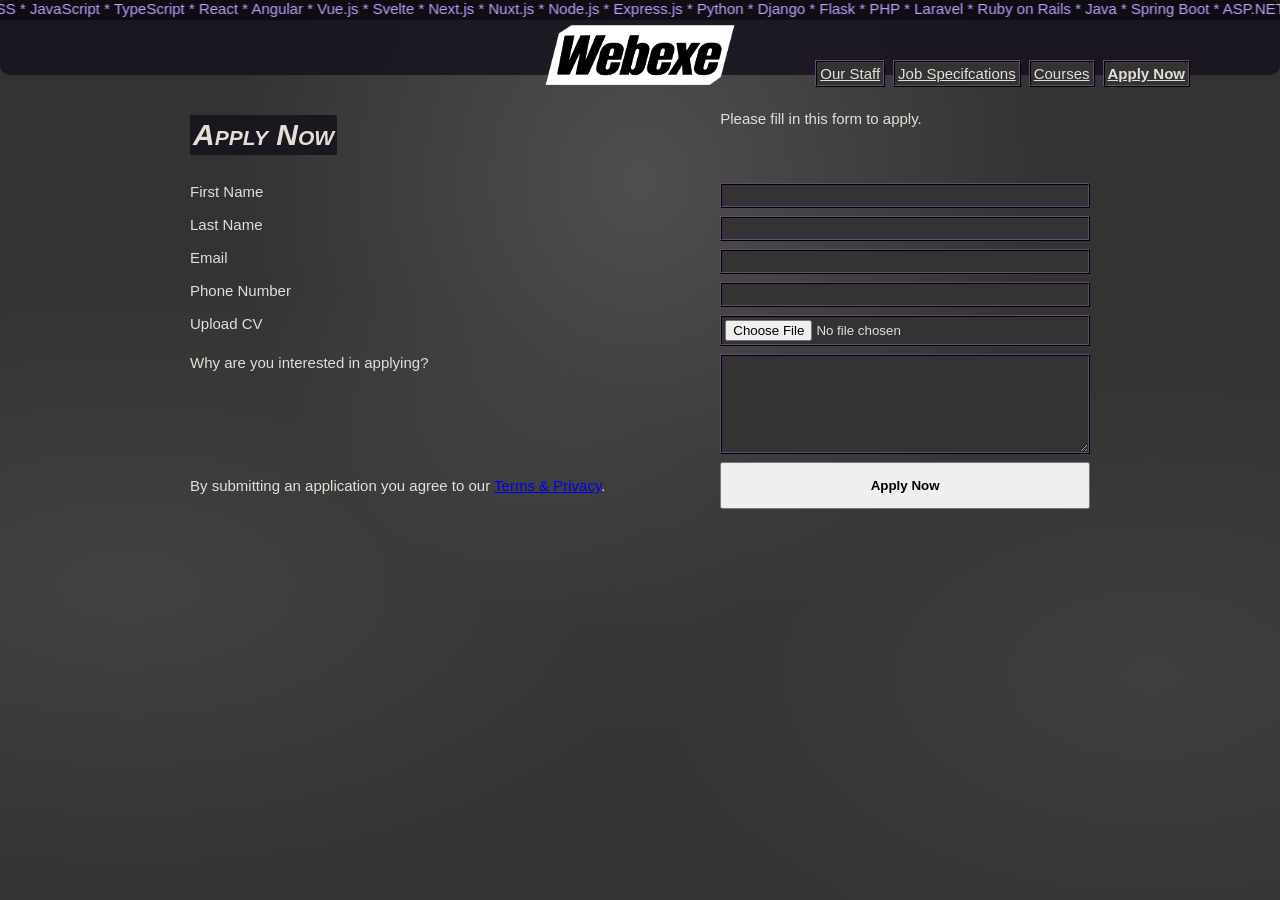
==== apply.html @ 13f5ac76 "apply" ====
<!DOCTYPE html>
<html lang="en">
    <head>
		<title>Webexe - Web Development</title>
		<link rel="icon" href="logos/favicon.ico" type="image/x-icon">
        <meta charset="utf-8">
  	    <meta name="description" content="Discover career opportunities at WebEXE, a creative web development company. Join our team, develop your skills, and build innovative websites.">
  	    <meta name="keywords" content="web development, website, html">
		<meta name="viewport" content="width=device-width, initial-scale=1.0">
        <link rel="stylesheet" href="style.css">
        <style>
        </style>
    </head>



<body>
	<div class="bar">
    <marquee direction="left" scrollamount="5" behavior="alternate">
                HTML * CSS * JavaScript * TypeScript * React * Angular * Vue.js * Svelte * Next.js * Nuxt.js * Node.js * Express.js * Python * Django * Flask * PHP * Laravel * Ruby on Rails * Java * Spring Boot * ASP.NET * Bootstrap * Tailwind CSS * Sass * Less * Webpack * Vite * Babel * npm * Yarn * pnpm * Git * GitHub * GitLab * REST API * GraphQL * JSON * XML * AJAX * Fetch API * WebSockets * HTTP * HTTPS * DNS * TCP/IP * SEO * Accessibility * Responsive Design * Mobile-First Design * UI Design * UX Design * Wireframing * Prototyping * Figma * DOM * Virtual DOM * State Management * Redux * Zustand * Context API * Authentication * Authorization * OAuth * JWT * Cookies * Local Storage * Session Storage * SQL * MySQL * PostgreSQL * MongoDB * Redis * Firebase * Supabase * Docker * Kubernetes * CI/CD * GitHub Actions * Unit Testing * Jest * Vitest * Cypress * Playwright * Performance Optimization * Web Security * XSS * CSRF * Content Security Policy
    </marquee>
	</div>
<header>    
	<div class="headercontent">
		<a href="index.html"><img src="logos/logo02.webp" alt="Webexe - Web Development" height="60px"></a>
		
        
        <nav>
			<a class="navlink" href="staff.html">Our Staff</a>
			<a class="navlink" href="job.html">Job Specifcations</a>
			<a class="navlink" href="course.html">Courses</a>
			<a class="navlink" href="apply.html"><span style="font-weight: 700;">Apply Now</span></a>
        </nav>
        
	</div>
</header>
<main>
<br><br><br><br><br>


<form onsubmit="sendEmail(event)">
    <div class="container">
        <h1>Apply Now</h1>
        <p>Please fill in this form to apply.</p>

        <label for="first_name">First Name</label>
        <input type="text" id="first_name" name="first_name" required>

        <label for="last_name">Last Name</label>
        <input type="text" id="last_name" name="last_name" required>

        <label for="email">Email</label>
        <input type="email" id="email" name="email" required>

        <label for="phone">Phone Number</label>
        <input type="tel" id="phone" name="phone" required>

        <label for="cv">Upload CV</label>
        <input type="file" id="cv" name="cv" required>

        <label for="interest">
            Why are you interested in applying?
        </label>

        <textarea
            id="interest"
            name="interest"
            required
            rows="6"
        ></textarea>

        <p>
            By submitting an application you agree to our
            <a href="#terms">Terms & Privacy</a>.
        </p>

        <button type="submit" id="applynow">Apply Now</button>
    </div>
</form>

<script>
function sendEmail(event) {
    event.preventDefault();

    const firstName = document.getElementById("first_name").value.trim();
    const lastName = document.getElementById("last_name").value.trim();
    const email = document.getElementById("email").value.trim();
    const phone = document.getElementById("phone").value.trim();
    const interest = document.getElementById("interest").value.trim();
    const cvFile = document.getElementById("cv").files[0];

    const emailAddress = "9900623091@exe-coll.ac.uk";

    const subject = "Job Application - " + firstName + " " + lastName;

    const message =
        "First Name: " + firstName + "\n" +
        "Last Name: " + lastName + "\n" +
        "Email: " + email + "\n" +
        "Phone Number: " + phone + "\n\n" +
        "Reason for Applying:\n" + interest;
        "CV File: " + (cvFile ? cvFile.name : "No file uploaded");

    const mailtoLink =
        "mailto:" + emailAddress +
        "?subject=" + encodeURIComponent(subject) +
        "&body=" + encodeURIComponent(message);

    window.location.href = mailtoLink;
}
</script>
</main>
</body>
</html>
---- style.css ----
:root {
  --primary: #bca3ff;
  --background: #333333;
  --text: #E5DED6;
  --accent: #ff9100;
  --headerbg: #15101BCC;
  --boxshadow: #08050B8F;
}
body {
    margin: 0;
    padding: 0;
    width: 100%;
    min-height: 100%;
    font-family: arial, monotype, ms sans serif, sans-serif;
    font-size: 15px;
    font-weight: 300;
    color: var(--text);
    box-sizing: border-box;
    background-color: var(--background);
    background-image:
    radial-gradient(
      ellipse at 50% 20%,
      #97969747,
      transparent 45%
    ),
    radial-gradient(
      ellipse at 10% 65%,
      hwb(300 56% 43% / 0.16),
      transparent 38%
    ),
    radial-gradient(
      ellipse at 90% 75%,
      #b1b1b117,
      transparent 35%
    );
    background-size: cover;
    background-attachment: fixed;
}

form {
    margin: auto;
}

input, textarea {
    background-color: var(--background);
    color: var(--text);
    border: 2px #201524 ridge;
    padding: 3px;
}

img,
video,
iframe {
    max-width: 100%;
}
h1,h2, h3 ,h4 ,h5 ,h6 {
    background-color: var(--headerbg);
    color: var(--text);
    font-style: italic;
    font-variant: small-caps;
    padding: 3px;
    width: fit-content;

}
.container {
    display: grid;
    grid-template-columns: auto auto;
    max-width: 900px;
    padding: 10px;
    gap: 8px;
    margin: auto;
}
.contentbox {
    border-radius: 12px;
    padding: 8px;
    height: fit-content;
    backdrop-filter: blur(16px);
    box-shadow: var(--boxshadow) 0px 22px 70px 4px;
    color: var(--text);
}
#content1 { 
	grid-column: 1 / span 2;
    text-align: center;
    margin: auto;
}
#content2 {
    text-align: left;
}
#content3 {
    text-align: left;
}
#content4 {
    margin: auto;
    max-width: 650px;
    text-align: left;
    grid-column: 1 / span 2;
}
main {
    margin-top: 0px;
}
.hero {
    display: flex;
    align-items: center;
    position: relative;
    background-image: url(hero.webp);
    background-size: cover;
    background-repeat: repeat;
    height: 500px;
    width: 100%;
    margin: auto;
    
    box-shadow: inset 50px 50px 80px 80px var(--background);
}
.motto {
    margin: auto;
    text-align: center;
    color: var(--primary);
    font-size: 40px;
    font-family:Impact, Haettenschweiler, 'Arial Narrow Bold', sans-serif;
    font-style: italic;
    

    span {
        font-weight: 900;
        font-size: 50px;
    }
}
.herobutton {
    display: block;
    width: fit-content;
    text-align: center;
    margin: 15px auto 0;
    background-color: var(--background);
    color: var(--text);
    border: 2px #201524 ridge;
    padding: 8px 15px;
    font-size: 20px;
    text-decoration: none;
}

header {
    top: 0px;
    position: fixed;
    margin: auto;
    width: 100%;
    height: 75px;
    background-color: var(--headerbg);
    border-radius: 10px;
    backdrop-filter: blur(16px);
    z-index: 1;
}
.headercontent {
    position: relative;
    margin: auto;
    width: auto;
    max-width: 1100px;
}
.headercontent img {
    filter: saturate(0) brightness(2);
    top: 25px;
    position: absolute;
    left: 50%;
    transform: translateX(-50%);
}
.bar {
    top: 0px;
    position: fixed;
    margin: auto;
    width: 100%;
    color: var(--primary);
    background-color: var(--boxshadow);
    z-index: 2;
}
nav {
    display: flex;
    margin-top: 60px;
    float: right;
    flex-wrap: wrap;
    justify-content: center;
    gap: 8px;
}
.navlink {
    background-color: var(--background);
    color: var(--text);
    border: 2px #201524 ridge;
    padding: 3px;
}
.info {
    color: var(--primary);
    text-align: center;
    margin: auto;
    max-width: 600px;
    background-color: var(--boxshadow);
    border-radius: 20px;
    text-align: center;
}
#applynow {
    font-weight: 900;
}
@media (max-width: 837px) {
    .motto {
        font-size: 30px;
    }
    header {
        height: 85px;
    }
    nav {
        margin-top: 88px;
        float:none;
    }
    .headercontent img {
        left: 50%;
        transform: translateX(-50%);
        top: -66px;
    }
    .motto {
        margin-top: 55px;
    }
}
@media (max-width: 600px) {
    .container {
        grid-template-columns: 1fr;
    }
    #content1 {
        grid-column: 1 / -1;
    }

    #content4 {
        grid-column: 1 / -1;
    }
}
:hover {
    transition: all 0.3s ease-in-out;
}
.navlink:hover{
    color: var(--accent);
}
.contentbox:hover, #content1 div:hover{
    color: var(--accent);
    transform: translateY(-2px);
    h1,h2, h3 ,h4 ,h5 ,h6 {
        transform: scale(1.05);
        transition: all 0.5s ease-in-out;
    }

}
.herobutton:hover {
    font-size: 22px;
    color: var(--accent);
    transform: translateY(-2px);
}
.motto:hover {
    transform: translateY(-3px);
    animation-name: mottoanimation;
    animation-duration: 5s;
    animation-iteration-count: infinite;
}
@keyframes mottoanimation {
    100%, 0% {
        rotate: 0deg;
        
    }
    33% {
        rotate: -4deg;
        scale: 1.1;
        color: var(--accent);
    }
    66% {
        rotate: 4deg;
        scale: 0.9;
    }
}
.headercontent img:hover {
    filter: saturate(1);
    height: 70px;
    transition: all 1s;
}
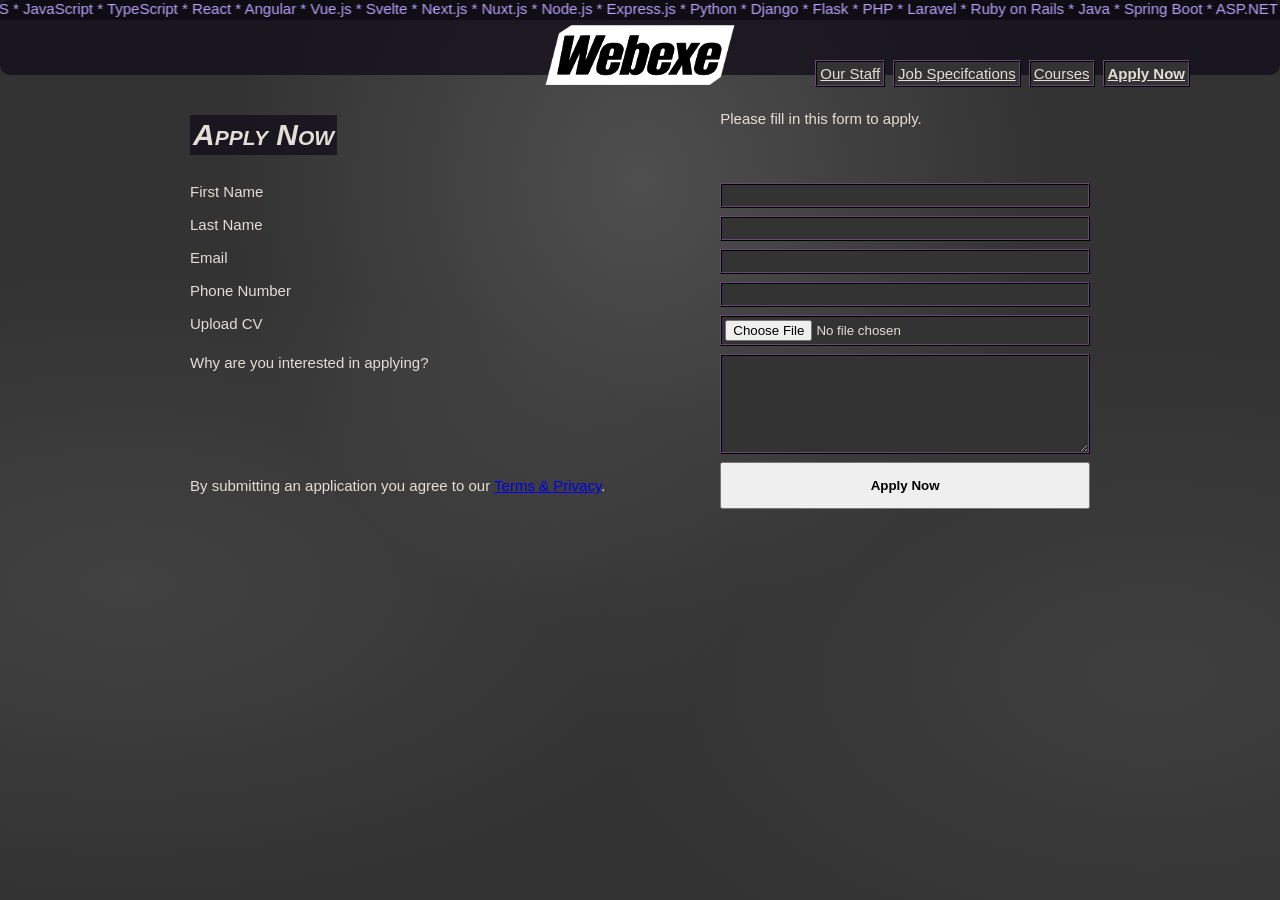
==== commit 962e4f5f: "finish" ====
--- a/apply.html
+++ b/apply.html
@@ -1,7 +1,7 @@
 <!DOCTYPE html>
 <html lang="en">
     <head>
-		<title>Webexe - Web Development</title>
+		<title>Apply Now – Courses & Career Opportunities | Webexe</title>
 		<link rel="icon" href="logos/favicon.ico" type="image/x-icon">
         <meta charset="utf-8">
   	    <meta name="description" content="Discover career opportunities at WebEXE, a creative web development company. Join our team, develop your skills, and build innovative websites.">
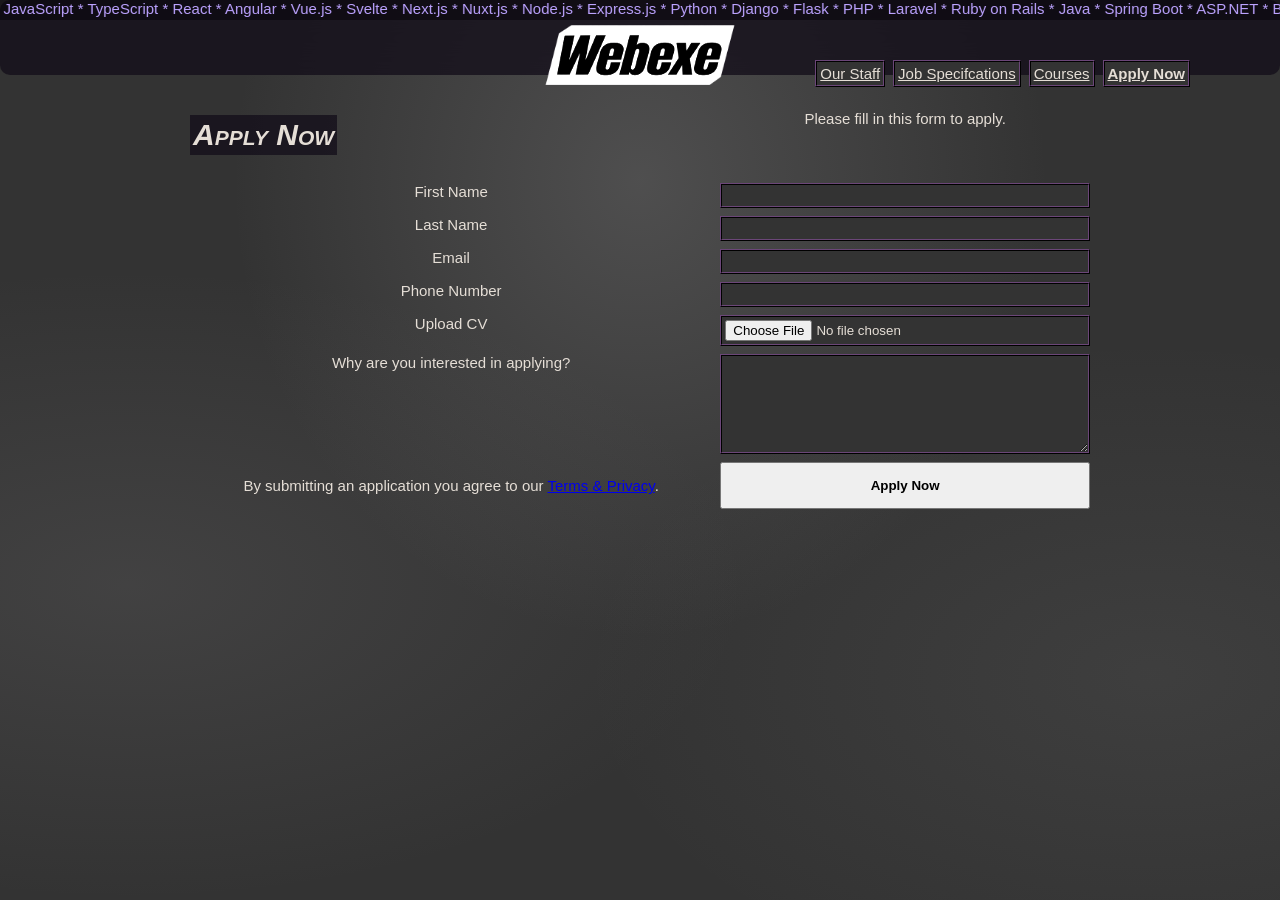
==== commit bc052167: "apply" ====
--- a/apply.html
+++ b/apply.html
@@ -38,7 +38,7 @@
 <br><br><br><br><br>
 
 
-<form onsubmit="sendEmail(event)">
+<form>
     <div class="container">
         <h1>Apply Now</h1>
         <p>Please fill in this form to apply.</p>
@@ -77,38 +77,6 @@
         <button type="submit" id="applynow">Apply Now</button>
     </div>
 </form>
-
-<script>
-function sendEmail(event) {
-    event.preventDefault();
-
-    const firstName = document.getElementById("first_name").value.trim();
-    const lastName = document.getElementById("last_name").value.trim();
-    const email = document.getElementById("email").value.trim();
-    const phone = document.getElementById("phone").value.trim();
-    const interest = document.getElementById("interest").value.trim();
-    const cvFile = document.getElementById("cv").files[0];
-
-    const emailAddress = "9900623091@exe-coll.ac.uk";
-
-    const subject = "Job Application - " + firstName + " " + lastName;
-
-    const message =
-        "First Name: " + firstName + "\n" +
-        "Last Name: " + lastName + "\n" +
-        "Email: " + email + "\n" +
-        "Phone Number: " + phone + "\n\n" +
-        "Reason for Applying:\n" + interest;
-        "CV File: " + (cvFile ? cvFile.name : "No file uploaded");
-
-    const mailtoLink =
-        "mailto:" + emailAddress +
-        "?subject=" + encodeURIComponent(subject) +
-        "&body=" + encodeURIComponent(message);
-
-    window.location.href = mailtoLink;
-}
-</script>
 </main>
 </body>
 </html>
--- a/style.css
+++ b/style.css
@@ -1,277 +1,349 @@
-:root {
-  --primary: #bca3ff;
-  --background: #333333;
-  --text: #E5DED6;
-  --accent: #ff9100;
-  --headerbg: #15101BCC;
-  --boxshadow: #08050B8F;
-}
-body {
-    margin: 0;
-    padding: 0;
-    width: 100%;
-    min-height: 100%;
-    font-family: arial, monotype, ms sans serif, sans-serif;
-    font-size: 15px;
-    font-weight: 300;
-    color: var(--text);
-    box-sizing: border-box;
-    background-color: var(--background);
-    background-image:
-    radial-gradient(
-      ellipse at 50% 20%,
-      #97969747,
-      transparent 45%
-    ),
-    radial-gradient(
-      ellipse at 10% 65%,
-      hwb(300 56% 43% / 0.16),
-      transparent 38%
-    ),
-    radial-gradient(
-      ellipse at 90% 75%,
-      #b1b1b117,
-      transparent 35%
-    );
-    background-size: cover;
-    background-attachment: fixed;
-}
-
-form {
-    margin: auto;
-}
-
-input, textarea {
-    background-color: var(--background);
-    color: var(--text);
-    border: 2px #201524 ridge;
-    padding: 3px;
-}
-
-img,
-video,
-iframe {
-    max-width: 100%;
-}
-h1,h2, h3 ,h4 ,h5 ,h6 {
-    background-color: var(--headerbg);
-    color: var(--text);
-    font-style: italic;
-    font-variant: small-caps;
-    padding: 3px;
-    width: fit-content;
-
-}
-.container {
-    display: grid;
-    grid-template-columns: auto auto;
-    max-width: 900px;
-    padding: 10px;
-    gap: 8px;
-    margin: auto;
-}
-.contentbox {
-    border-radius: 12px;
-    padding: 8px;
-    height: fit-content;
-    backdrop-filter: blur(16px);
-    box-shadow: var(--boxshadow) 0px 22px 70px 4px;
-    color: var(--text);
-}
-#content1 { 
-	grid-column: 1 / span 2;
-    text-align: center;
-    margin: auto;
-}
-#content2 {
-    text-align: left;
-}
-#content3 {
-    text-align: left;
-}
-#content4 {
-    margin: auto;
-    max-width: 650px;
-    text-align: left;
-    grid-column: 1 / span 2;
-}
-main {
-    margin-top: 0px;
-}
-.hero {
-    display: flex;
-    align-items: center;
-    position: relative;
-    background-image: url(hero.webp);
-    background-size: cover;
-    background-repeat: repeat;
-    height: 500px;
-    width: 100%;
-    margin: auto;
-    
-    box-shadow: inset 50px 50px 80px 80px var(--background);
-}
-.motto {
-    margin: auto;
-    text-align: center;
-    color: var(--primary);
-    font-size: 40px;
-    font-family:Impact, Haettenschweiler, 'Arial Narrow Bold', sans-serif;
-    font-style: italic;
-    
-
-    span {
-        font-weight: 900;
-        font-size: 50px;
-    }
-}
-.herobutton {
-    display: block;
-    width: fit-content;
-    text-align: center;
-    margin: 15px auto 0;
-    background-color: var(--background);
-    color: var(--text);
-    border: 2px #201524 ridge;
-    padding: 8px 15px;
-    font-size: 20px;
-    text-decoration: none;
-}
-
-header {
-    top: 0px;
-    position: fixed;
-    margin: auto;
-    width: 100%;
-    height: 75px;
-    background-color: var(--headerbg);
-    border-radius: 10px;
-    backdrop-filter: blur(16px);
-    z-index: 1;
-}
-.headercontent {
-    position: relative;
-    margin: auto;
-    width: auto;
-    max-width: 1100px;
-}
-.headercontent img {
-    filter: saturate(0) brightness(2);
-    top: 25px;
-    position: absolute;
-    left: 50%;
-    transform: translateX(-50%);
-}
-.bar {
-    top: 0px;
-    position: fixed;
-    margin: auto;
-    width: 100%;
-    color: var(--primary);
-    background-color: var(--boxshadow);
-    z-index: 2;
-}
-nav {
-    display: flex;
-    margin-top: 60px;
-    float: right;
-    flex-wrap: wrap;
-    justify-content: center;
-    gap: 8px;
-}
-.navlink {
-    background-color: var(--background);
-    color: var(--text);
-    border: 2px #201524 ridge;
-    padding: 3px;
-}
-.info {
-    color: var(--primary);
-    text-align: center;
-    margin: auto;
-    max-width: 600px;
-    background-color: var(--boxshadow);
-    border-radius: 20px;
-    text-align: center;
-}
-#applynow {
-    font-weight: 900;
-}
-@media (max-width: 837px) {
-    .motto {
-        font-size: 30px;
-    }
-    header {
-        height: 85px;
-    }
-    nav {
-        margin-top: 88px;
-        float:none;
-    }
-    .headercontent img {
-        left: 50%;
-        transform: translateX(-50%);
-        top: -66px;
-    }
-    .motto {
-        margin-top: 55px;
-    }
-}
-@media (max-width: 600px) {
-    .container {
-        grid-template-columns: 1fr;
-    }
-    #content1 {
-        grid-column: 1 / -1;
-    }
-
-    #content4 {
-        grid-column: 1 / -1;
-    }
-}
-:hover {
-    transition: all 0.3s ease-in-out;
-}
-.navlink:hover{
-    color: var(--accent);
-}
-.contentbox:hover, #content1 div:hover{
-    color: var(--accent);
-    transform: translateY(-2px);
-    h1,h2, h3 ,h4 ,h5 ,h6 {
-        transform: scale(1.05);
-        transition: all 0.5s ease-in-out;
-    }
-
-}
-.herobutton:hover {
-    font-size: 22px;
-    color: var(--accent);
-    transform: translateY(-2px);
-}
-.motto:hover {
-    transform: translateY(-3px);
-    animation-name: mottoanimation;
-    animation-duration: 5s;
-    animation-iteration-count: infinite;
-}
-@keyframes mottoanimation {
-    100%, 0% {
-        rotate: 0deg;
-        
-    }
-    33% {
-        rotate: -4deg;
-        scale: 1.1;
-        color: var(--accent);
-    }
-    66% {
-        rotate: 4deg;
-        scale: 0.9;
-    }
-}
-.headercontent img:hover {
-    filter: saturate(1);
-    height: 70px;
-    transition: all 1s;
+:root {
+  --primary: #bca3ff;
+  --background: #333333;
+  --text: #E5DED6;
+  --accent: #ff9900;
+  --headerbg: #15101BCC;
+  --boxshadow: #08050B8F;
+}
+body {
+    text-align: center;
+    margin: 0;
+    padding: 0;
+    width: 100%;
+    min-height: 100%;
+    font-family: arial, monotype, ms sans serif, sans-serif;
+    font-size: 15px;
+    font-weight: 300;
+    color: var(--text);
+    box-sizing: border-box;
+    background-color: var(--background);
+    background-image:
+    radial-gradient(
+      ellipse at 50% 20%,
+      #97969747,
+      transparent 45%
+    ),
+    radial-gradient(
+      ellipse at 10% 65%,
+      hwb(300 56% 43% / 0.16),
+      transparent 38%
+    ),
+    radial-gradient(
+      ellipse at 90% 75%,
+      #b1b1b117,
+      transparent 35%
+    );
+    background-size: cover;
+    background-attachment: fixed;
+}
+
+form {
+    margin: auto;
+}
+
+input, textarea {
+    background-color: var(--background);
+    color: var(--text);
+    border: 2px #201524 ridge;
+    padding: 3px;
+}
+
+img,
+video,
+iframe {
+    max-width: 100%;
+}
+h1,h2, h3 ,h4 ,h5 ,h6 {
+    background-color: var(--headerbg);
+    color: var(--text);
+    font-style: italic;
+    font-variant: small-caps;
+    padding: 3px;
+    width: fit-content;
+
+}
+.container {
+    text-align: center;
+    display: grid;
+    grid-template-columns: auto auto;
+    max-width: 900px;
+    padding: 10px;
+    gap: 8px;
+    margin: auto;
+}
+.staffcontainer {
+    display: grid;
+    grid-template-columns: auto auto auto;
+    max-width: 900px;
+    gap: 16px;
+    margin: auto;
+}
+.contentbox {
+    border-radius: 12px;
+    padding: 8px;
+    height: fit-content;
+    backdrop-filter: blur(16px);
+    box-shadow: var(--boxshadow) 0px 22px 70px 4px;
+    color: var(--text);
+}
+#content1 { 
+	grid-column: 1 / span 2;
+    text-align: center;
+    margin: auto;
+}
+#content2 {
+    text-align: left;
+}
+#content3 {
+    text-align: left;
+}
+#content4 {
+    margin: auto;
+    max-width: 650px;
+    text-align: left;
+    grid-column: 1 / span 2;
+}
+#staffintro {
+    margin: auto;
+    max-width: 650px;
+    text-align: left;
+    grid-column: 1 / span 3;
+}
+.staffmember {
+    background-size: cover;
+    width: 95%;
+    height: 400px;
+    border-radius: 12px;
+    filter: brightness(0.8);
+    backdrop-filter: blur(16px);
+    box-shadow: var(--boxshadow) 0px 22px 70px 4px;
+    color: var(--text);
+}
+.stafftext {
+    backdrop-filter: blur(12px) invert(1);
+}
+#staff1 {
+    background-image: url(staffimgs/DB1-1.webp);
+}
+#staff2 {
+    background-image: url(staffimgs/DB2-1.webp);
+}
+#staff3 {
+    background-image: url(staffimgs/DB3-1.webp);
+}
+#staff4 {
+    background-image: url(staffimgs/DB18-1.webp);
+}
+#staff5 {
+    background-image: url(staffimgs/DB10-1.webp);
+}
+main {
+    margin-top: 0px;
+}
+.hero {
+    display: flex;
+    align-items: center;
+    position: relative;
+    background-image: url(hero.webp);
+    background-size: cover;
+    background-repeat: repeat;
+    height: 500px;
+    width: 100%;
+    margin: auto;
+    
+    box-shadow: inset 50px 50px 80px 80px var(--background);
+}
+.motto {
+    margin: auto;
+    text-align: center;
+    color: var(--primary);
+    font-size: 40px;
+    font-family:Impact, Haettenschweiler, 'Arial Narrow Bold', sans-serif;
+    font-style: italic;
+}
+.herobutton {
+    display: block;
+    width: fit-content;
+    text-align: center;
+    margin: 15px auto 0;
+    background-color: var(--background);
+    color: var(--text);
+    border: 2px #201524 ridge;
+    padding: 8px 15px;
+    font-size: 20px;
+    text-decoration: none;
+}
+
+header {
+    top: 0px;
+    position: fixed;
+    margin: auto;
+    width: 100%;
+    height: 75px;
+    background-color: var(--headerbg);
+    border-radius: 10px;
+    backdrop-filter: blur(16px);
+    z-index: 1;
+}
+.headercontent {
+    position: relative;
+    margin: auto;
+    width: auto;
+    max-width: 1100px;
+}
+.headercontent img {
+    filter: saturate(0) brightness(2);
+    top: 25px;
+    position: absolute;
+    left: 50%;
+    transform: translateX(-50%);
+}
+.bar {
+    top: 0px;
+    position: fixed;
+    margin: auto;
+    width: 100%;
+    color: var(--primary);
+    background-color: var(--boxshadow);
+    z-index: 2;
+}
+nav {
+    display: flex;
+    margin-top: 60px;
+    float: right;
+    flex-wrap: wrap;
+    justify-content: center;
+    gap: 8px;
+}
+.navlink {
+    background-color: var(--background);
+    color: var(--text);
+    border: 2px #201524 ridge;
+    padding: 3px;
+}
+
+.info {
+    color: var(--primary);
+    text-align: center;
+    margin: auto;
+    max-width: 600px;
+    background-color: var(--boxshadow);
+    border-radius: 20px;
+    text-align: center;
+}
+.headerspace {
+    margin-top: 100px;
+}
+
+.staffimage {
+    width: 200px;
+}
+#applynow {
+    font-weight: 900;
+}
+@media (max-width: 960px) {
+    .motto {
+        font-size: 30px;
+    }
+    header {
+        height: 85px;
+    }
+    nav {
+        margin-top: 88px;
+        float:none;
+    }
+    .headercontent img {
+        left: 50%;
+        transform: translateX(-50%);
+        top: -66px;
+    }
+    .motto {
+        margin-top: 55px;
+    }
+
+    .headerspace {
+        margin-top: 140px;
+    }
+}
+@media (max-width: 600px) {
+    .container {
+        grid-template-columns: 1fr;
+    }
+    #content1 {
+        grid-column: 1 / -1;
+    }
+
+    #content4 {
+        grid-column: 1 / -1;
+    }
+    .staffcontainer {
+        grid-template-columns: auto;
+        width: 90%;
+    }
+    .staffcontainer div {
+        margin: auto;
+        max-width: 300px;
+        grid-column: 1 / -1;
+    }
+    #staffintro {
+        grid-column: 1 / -1;
+        max-width: 400px;
+    }
+    .page-grid,
+    .course-grid {
+        grid-template-columns: 1fr;
+    }
+}
+:hover {
+    transition: all 0.3s ease-in;
+}
+.navlink:hover{
+    color: var(--accent);
+}
+.contentbox:hover, #content1 div:hover{
+    color: var(--accent);
+    transform: translateY(-2px);
+    h1,h2, h3 ,h4 ,h5 ,h6 {
+        transform: scale(1.05);
+        transition: all 0.5s ease-in-out;
+    }
+
+}
+.herobutton:hover {
+    font-size: 22px;
+    color: var(--accent);
+    transform: translateY(-2px);
+}
+.motto:hover {
+    transform: translateY(-3px);
+    animation-name: mottoanimation;
+    animation-duration: 5s;
+    animation-iteration-count: infinite;
+}
+.staffmember:hover {
+    filter: brightness(1);
+    transform: scale(1.05);
+}
+
+
+@keyframes mottoanimation {
+    100%, 0% {
+        rotate: 0deg;
+        
+    }
+    33% {
+        rotate: -4deg;
+        scale: 1.1;
+        color: var(--accent);
+    }
+    66% {
+        rotate: 4deg;
+        scale: 0.9;
+    }
+}
+.headercontent img:hover {
+    filter: saturate(1);
+    height: 70px;
+    transition: all 1s;
 }
